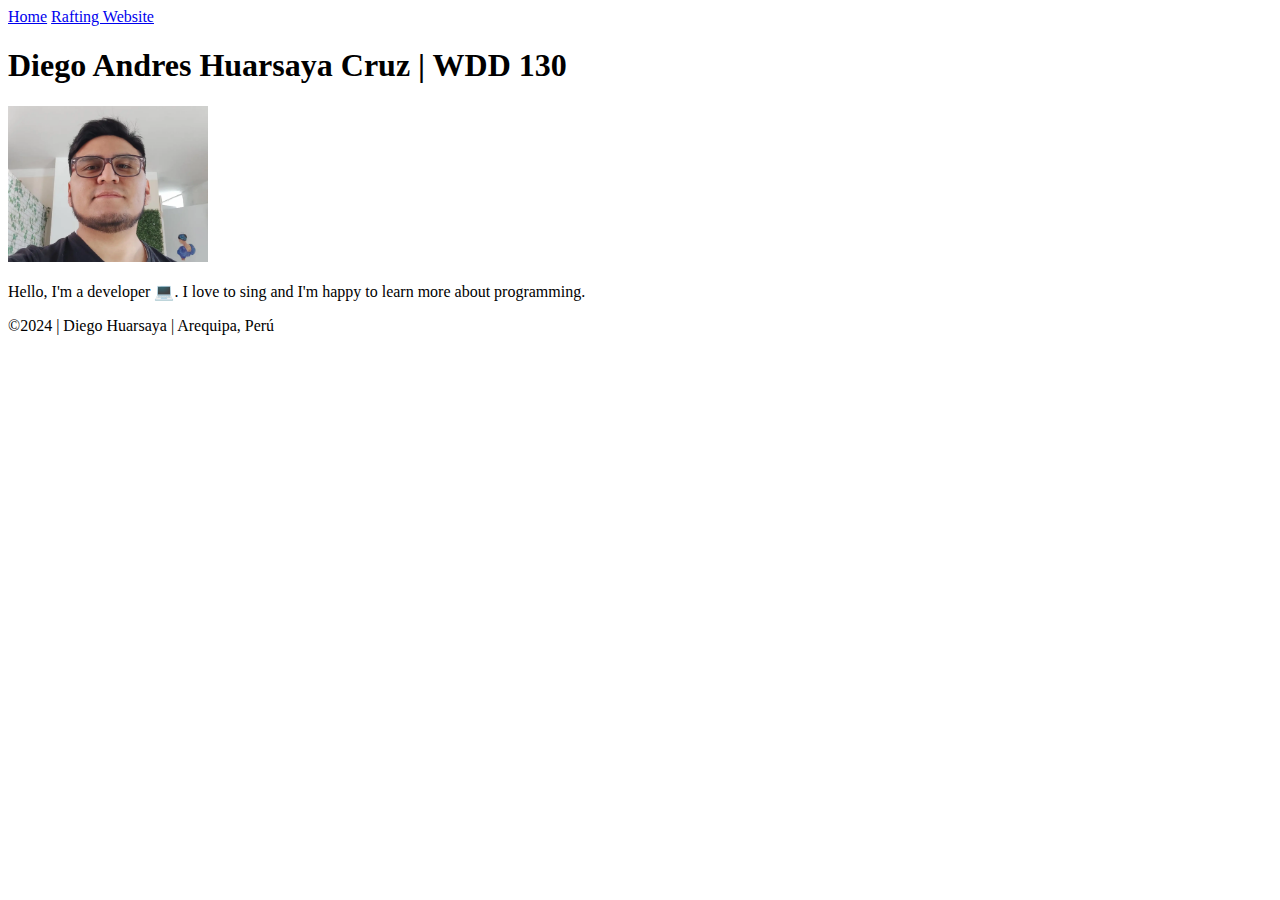
==== index.html @ 9c2608cb "first commit" ====
<!DOCTYPE html>
<html lang="en">
  <head>
    <meta charset="UTF-8" />
    <meta name="viewport" content="width=device-width, initial-scale=1.0" />
    <title>Diego Andres Huarsaya Cruz | WDD 130</title>
  </head>
  <body>
    <header>
      <a href="#">Home</a>
      <a href="wwe/">Rafting Website</a>
    </header>
    <main>
      <h1>Diego Andres Huarsaya Cruz | WDD 130</h1>
      <img src="images/profile.webp" alt="Diego" width="200" />
      <p>
        Hello, I'm a developer 💻. I love to sing and I'm happy to learn more
        about programming.
      </p>
    </main>
    <footer>
      <p>©2024 | Diego Huarsaya | Arequipa, Perú</p>
    </footer>
  </body>
</html>
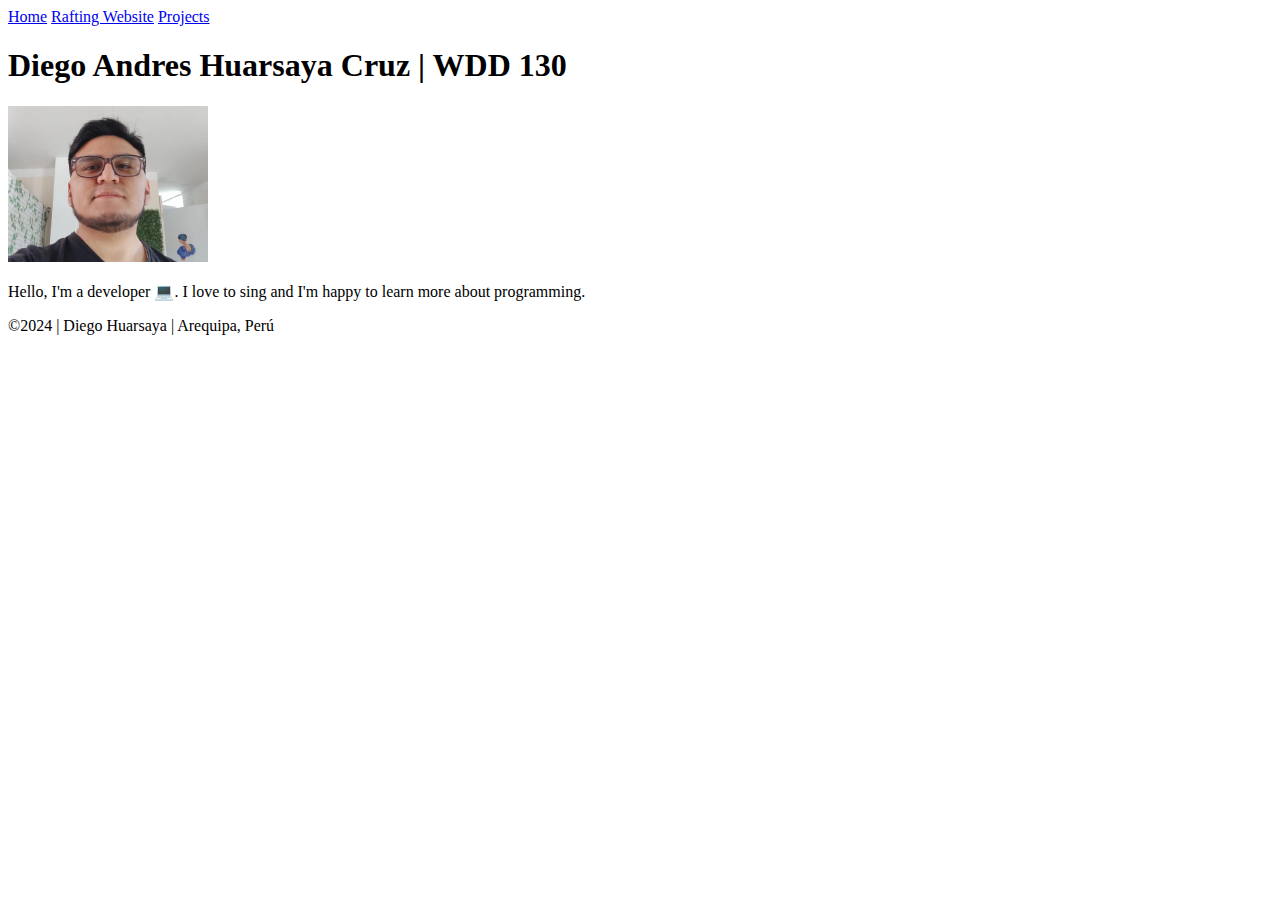
==== commit d2527eaf: "add nav" ====
--- a/index.html
+++ b/index.html
@@ -1,5 +1,5 @@
 <!DOCTYPE html>
-<html lang="en">
+<html lang="en-US">
   <head>
     <meta charset="UTF-8" />
     <meta name="viewport" content="width=device-width, initial-scale=1.0" />
@@ -7,8 +7,11 @@
   </head>
   <body>
     <header>
-      <a href="#">Home</a>
-      <a href="wwe/">Rafting Website</a>
+      <nav>
+        <a href="#">Home</a>
+        <a href="wwr/">Rafting Website</a>
+        <a href="#">Projects</a>
+      </nav>
     </header>
     <main>
       <h1>Diego Andres Huarsaya Cruz | WDD 130</h1>
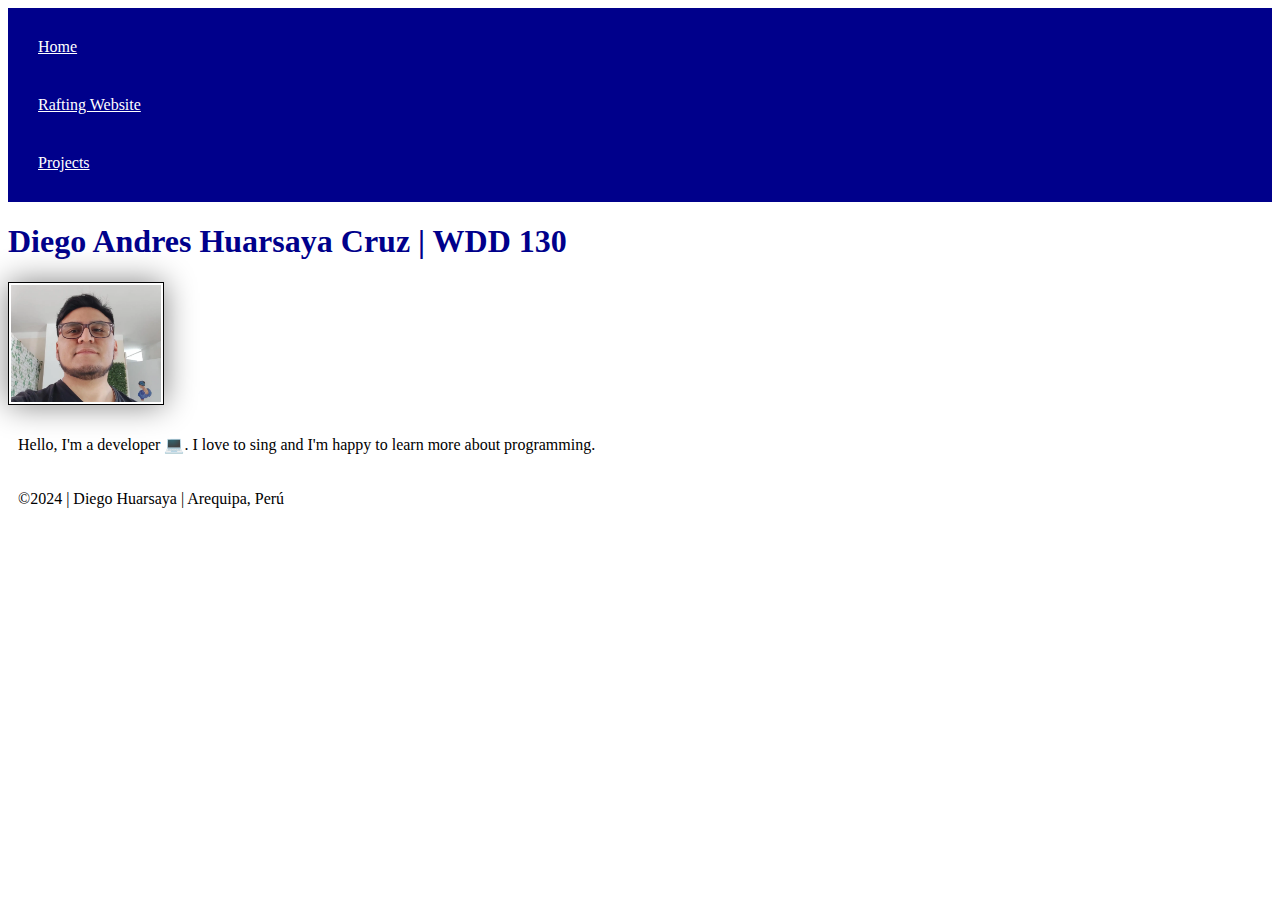
==== commit dc644be6: "add styles" ====
--- a/index.html
+++ b/index.html
@@ -1,28 +1,32 @@
 <!DOCTYPE html>
 <html lang="en-US">
-  <head>
-    <meta charset="UTF-8" />
-    <meta name="viewport" content="width=device-width, initial-scale=1.0" />
-    <title>Diego Andres Huarsaya Cruz | WDD 130</title>
-  </head>
-  <body>
-    <header>
-      <nav>
-        <a href="#">Home</a>
-        <a href="wwr/">Rafting Website</a>
-        <a href="#">Projects</a>
-      </nav>
-    </header>
-    <main>
-      <h1>Diego Andres Huarsaya Cruz | WDD 130</h1>
-      <img src="images/profile.webp" alt="Diego" width="200" />
-      <p>
-        Hello, I'm a developer 💻. I love to sing and I'm happy to learn more
-        about programming.
-      </p>
-    </main>
-    <footer>
-      <p>©2024 | Diego Huarsaya | Arequipa, Perú</p>
-    </footer>
-  </body>
-</html>
+
+<head>
+  <meta charset="UTF-8" />
+  <meta name="viewport" content="width=device-width, initial-scale=1.0" />
+  <title>Diego Andres Huarsaya Cruz | WDD 130</title>
+  <link rel="stylesheet" href="/styles/styles.css">
+</head>
+
+<body>
+  <header>
+    <nav>
+      <a href="#">Home</a>
+      <a href="wwr/">Rafting Website</a>
+      <a href="#">Projects</a>
+    </nav>
+  </header>
+  <main>
+    <h1>Diego Andres Huarsaya Cruz | WDD 130</h1>
+    <img src="images/profile.webp" alt="Diego" width="200" />
+    <p>
+      Hello, I'm a developer 💻. I love to sing and I'm happy to learn more
+      about programming.
+    </p>
+  </main>
+  <footer>
+    <p>©2024 | Diego Huarsaya | Arequipa, Perú</p>
+  </footer>
+</body>
+
+</html>--- a/styles/styles.css
+++ b/styles/styles.css
@@ -0,0 +1,22 @@
+nav {
+  background-color: darkblue;
+  padding: 10px;
+}
+nav a {
+  color: white;
+  display: block;
+  padding: 20px;
+}
+h1 {
+  color: darkblue;
+}
+img {
+  width: 150px;
+  height: auto;
+  border: 1px solid black;
+  padding: 2px;
+  box-shadow: 0 0 30px gray;
+}
+p {
+  padding: 10px;
+}
